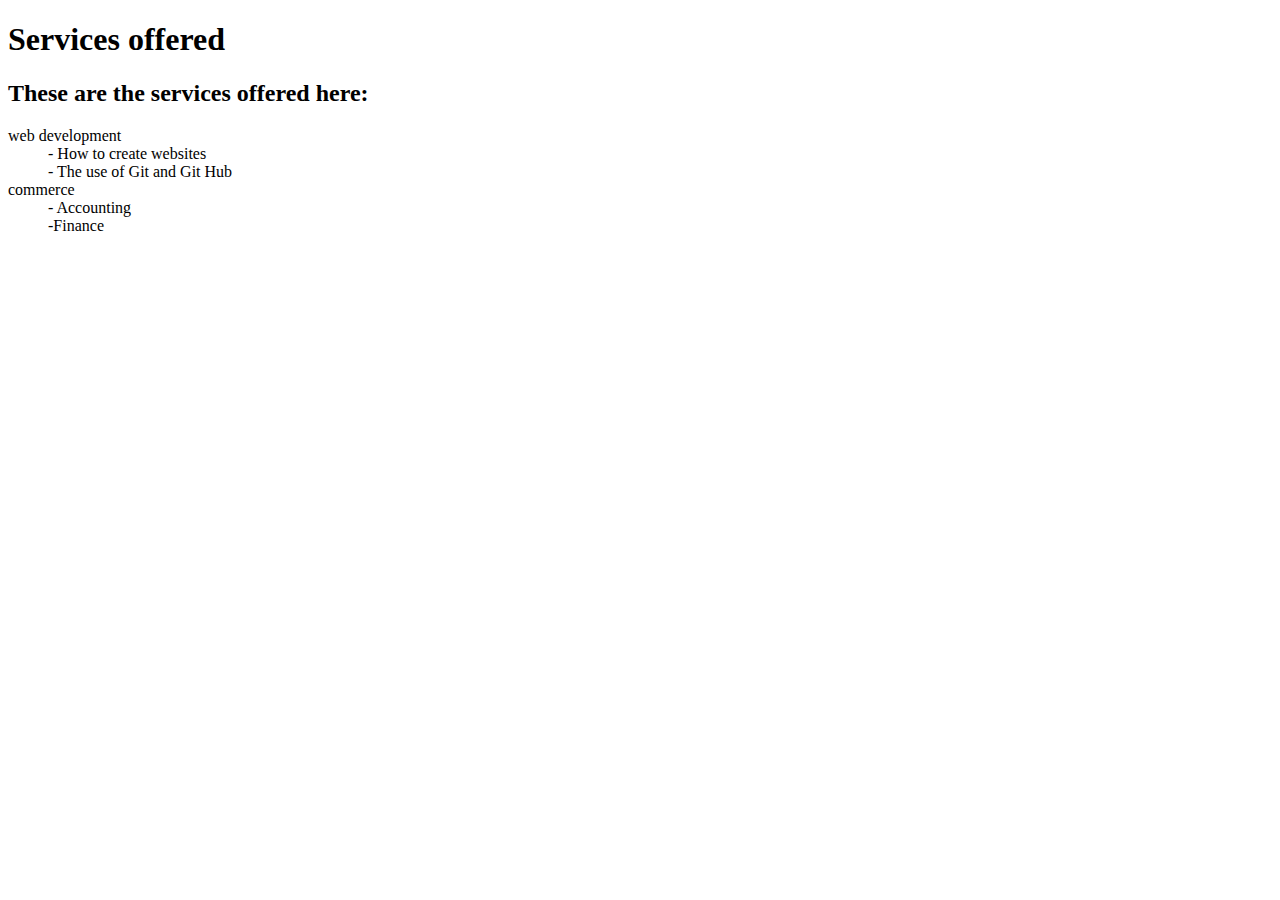
==== services.html @ 7fa6748b "Assign 2" ====
<!DOCTYPE html>
<html lang="en">
<head>
    <meta charset="UTF-8">
    <meta name="viewport" content="width=device-width, initial-scale=1.0">
    <title>Document</title>
</head>
<body>
    <h1>Services offered</h1>
    <h2>These are the services offered here:</h2>
  <dl class="Services">
    <dt class="dt">web development</dt>
    <dd class="dd">- How to create websites</dd>
    <dd class="dd">- The use of Git and Git Hub</dd>
    <dt class="dt">commerce</dt>
    <dd class="dd">- Accounting</dd>
    <dd class="dd">-Finance</dd>
  </dl>     
</body>
</html>
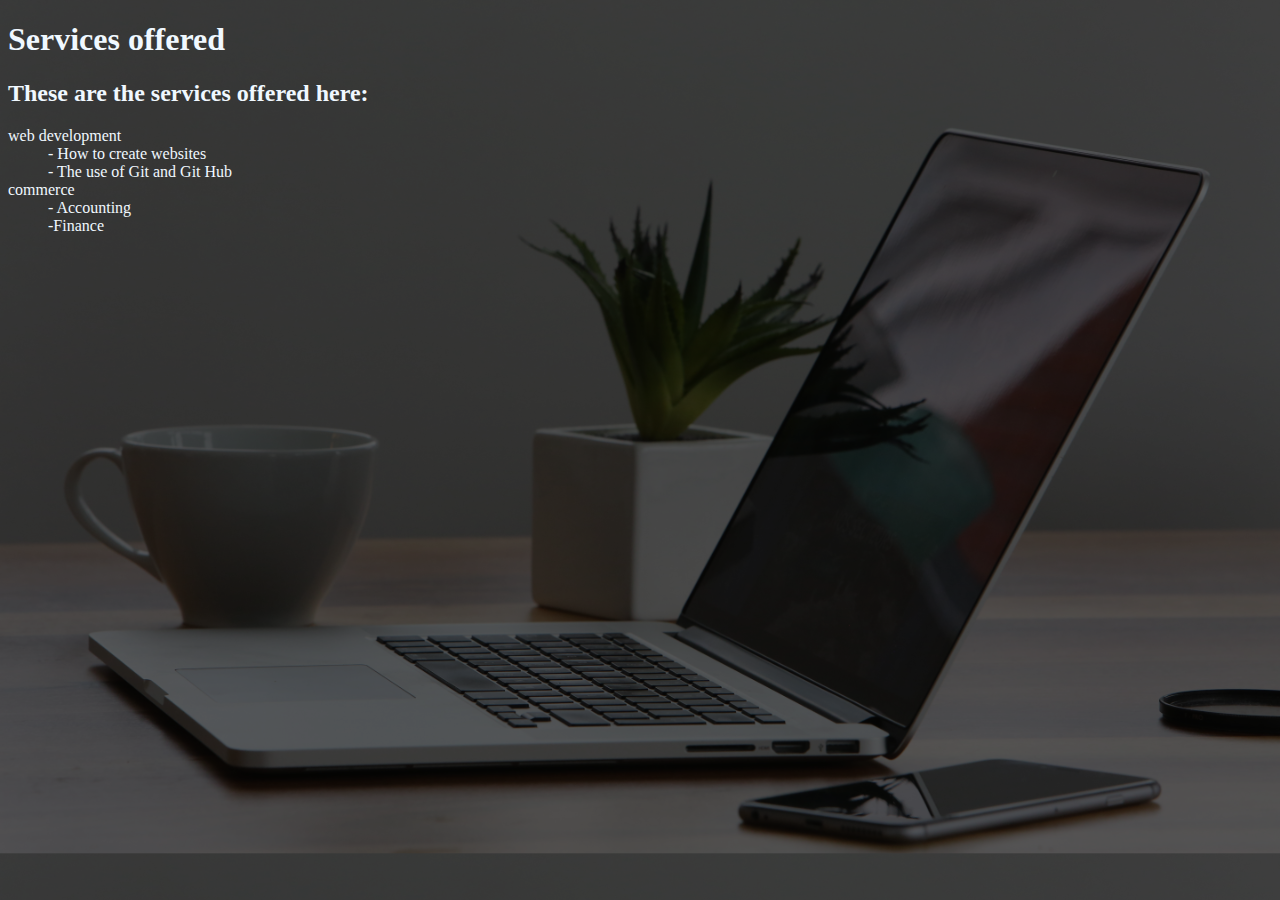
==== commit b1062084: "added link to service.html" ====
--- a/services.html
+++ b/services.html
@@ -3,6 +3,7 @@
 <head>
     <meta charset="UTF-8">
     <meta name="viewport" content="width=device-width, initial-scale=1.0">
+    <link rel="stylesheet" href="index.css">
     <title>Document</title>
 </head>
 <body>
--- a/index.css
+++ b/index.css
@@ -0,0 +1,144 @@
+body {
+
+    column-gap: 2rem;
+
+    background-image: linear-gradient(rgba(0, 0, 0, 0.6), rgba(0, 0, 0, 0.6)), url(images/pexels-life-of-pix-7974.jpg);
+
+
+    color: aliceblue;
+    background-size: cover;
+}
+
+.navbar {
+    display: flex;
+    flex-direction: row;
+    gap: 10rem;
+    justify-content: space-between;
+    color: white;
+    
+
+}
+
+/* Dropdown Button */
+.dropbtn {
+    background-color: #04AA6D;
+    color: white;
+    padding: 16px;
+    font-size: 16px;
+    border: none;
+  }
+  
+  /* The container <div> - needed to position the dropdown content */
+  .dropdown {
+    position: relative;
+    display: inline-block;
+  }
+  
+  /* Dropdown Content (Hidden by Default) */
+  .dropdown-content {
+    display: none;
+    position: absolute;
+    background-color: #f1f1f1;
+    min-width: 160px;
+    box-shadow: 0px 8px 16px 0px rgba(0,0,0,0.2);
+    z-index: 1;
+  }
+  
+  /* Links inside the dropdown */
+  .dropdown-content a {
+    color: black;
+    padding: 12px 16px;
+    text-decoration: none;
+    display: block;
+  }
+  
+  /* Change color of dropdown links on hover */
+  .dropdown-content a:hover {background-color: #ddd;}
+  
+  /* Show the dropdown menu on hover */
+  .dropdown:hover .dropdown-content {display: block;}
+  
+  /* Change the background color of the dropdown button when the dropdown content is shown */
+  .dropdown:hover .dropbtn {background-color: #3e8e41;}
+
+ul {
+    text-decoration: none;
+    list-style-type: none;
+
+}
+
+a {
+    text-decoration: none;
+    color: white;
+}
+.slidecontainer {
+    width: 100%; /* Width of the outside container */
+  }
+  
+  /* The slider itself */
+  .slider {
+    -webkit-appearance: none;  /* Override default CSS styles */
+    appearance: none;
+    width: 100%; /* Full-width */
+    height: 25px; /* Specified height */
+    background: #d3d3d3; /* Grey background */
+    outline: none; /* Remove outline */
+    opacity: 0.7; /* Set transparency (for mouse-over effects on hover) */
+    -webkit-transition: .2s; /* 0.2 seconds transition on hover */
+    transition: opacity .2s;
+  }
+  
+  /* Mouse-over effects */
+  .slider:hover {
+    opacity: 1; /* Fully shown on mouse-over */
+  }
+  
+  /* The slider handle (use -webkit- (Chrome, Opera, Safari, Edge) and -moz- (Firefox) to override default look) */
+  .slider::-webkit-slider-thumb {
+    -webkit-appearance: none; /* Override default look */
+    appearance: none;
+    width: 25px; /* Set a specific slider handle width */
+    height: 25px; /* Slider handle height */
+    background: #04AA6D; /* Green background */
+    cursor: pointer; /* Cursor on hover */
+  }
+  
+  .slider::-moz-range-thumb {
+    width: 25px; /* Set a specific slider handle width */
+    height: 25px; /* Slider handle height */
+    background: #04AA6D; /* Green background */
+    cursor: pointer; /* Cursor on hover */
+  }
+/* Style inputs with type="text", select elements and textareas */
+input[type=text], select, textarea {
+    width: 100%; /* Full width */
+    padding: 12px; /* Some padding */ 
+    border: 1px solid #ccc; /* Gray border */
+    border-radius: 4px; /* Rounded borders */
+    box-sizing: border-box; /* Make sure that padding and width stays in place */
+    margin-top: 6px; /* Add a top margin */
+    margin-bottom: 16px; /* Bottom margin */
+    resize: vertical /* Allow the user to vertically resize the textarea (not horizontally) */
+  }
+  
+  /* Style the submit button with a specific background color etc */
+  input[type=submit] {
+    background-color: #04AA6D;
+    color: white;
+    padding: 12px 20px;
+    border: none;
+    border-radius: 4px;
+    cursor: pointer;
+  }
+  
+  /* When moving the mouse over the submit button, add a darker green color */
+  input[type=submit]:hover {
+    background-color: #45a049;
+  }
+  
+  /* Add a background color and some padding around the form */
+  .container {
+    border-radius: 5px;
+    background-color: #f2f2f2;
+    padding: 20px;
+  }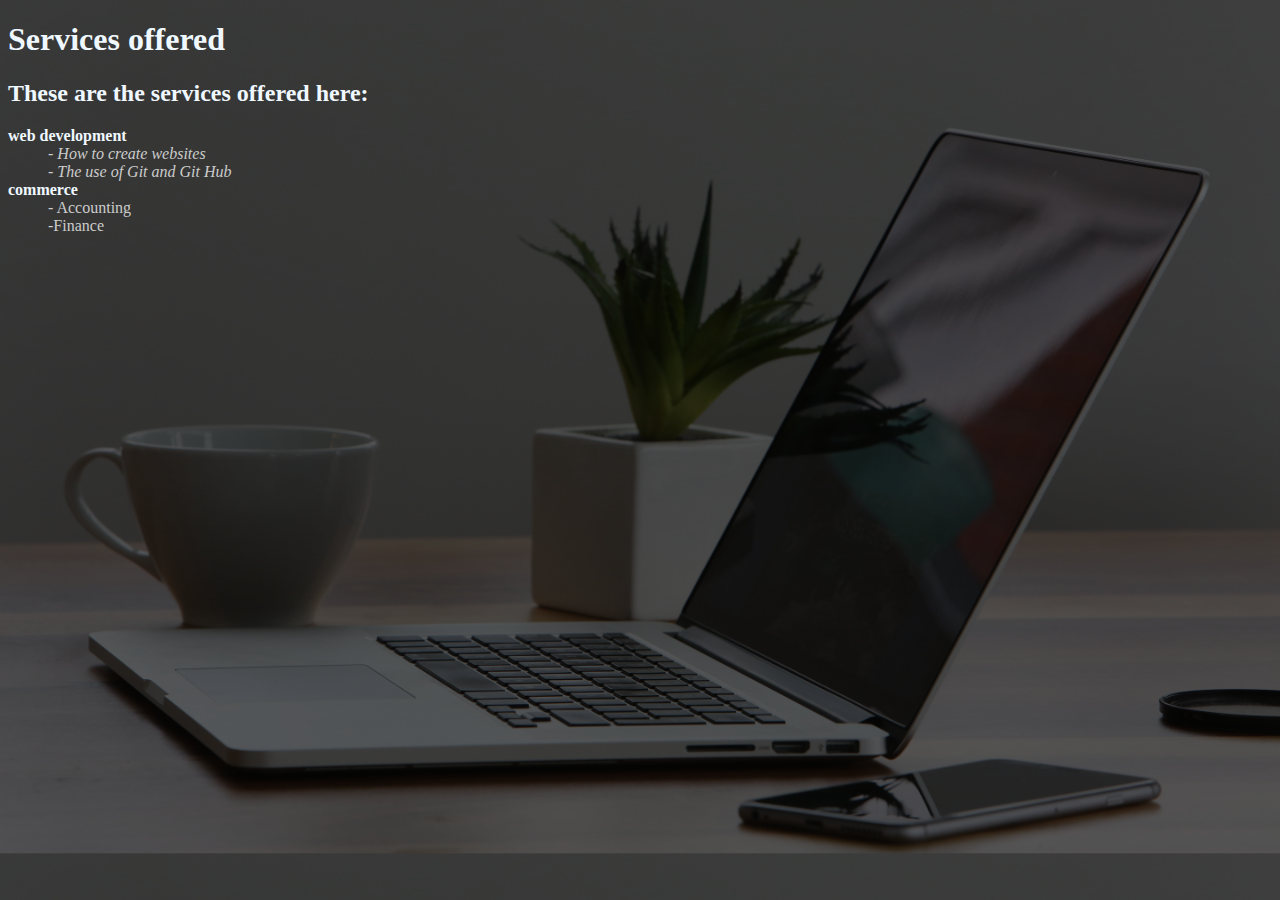
==== commit 01acccbd: "styled service.html" ====
--- a/services.html
+++ b/services.html
@@ -10,12 +10,12 @@
     <h1>Services offered</h1>
     <h2>These are the services offered here:</h2>
   <dl class="Services">
-    <dt class="dt">web development</dt>
-    <dd class="dd">- How to create websites</dd>
-    <dd class="dd">- The use of Git and Git Hub</dd>
-    <dt class="dt">commerce</dt>
-    <dd class="dd">- Accounting</dd>
-    <dd class="dd">-Finance</dd>
+    <dt class="dt"> <b> web development </b></dt>
+    <dd class="dd">  <i> - How to create websites </i></dd>
+    <dd class="dd">- <i>The use of Git and Git Hub</i></dd>
+    <dt class="dt"><b> commerce </b></dt>
+    <dd class="dd">-<i></i> Accounting</i</dd>
+    <dd class="dd">-Finance</i</dd>
   </dl>     
 </body>
 </html>--- a/index.css
+++ b/index.css
@@ -141,4 +141,10 @@
     border-radius: 5px;
     background-color: #f2f2f2;
     padding: 20px;
-  }+  }
+  .dd{
+    color: #ccc;
+    
+    
+  }
+ 